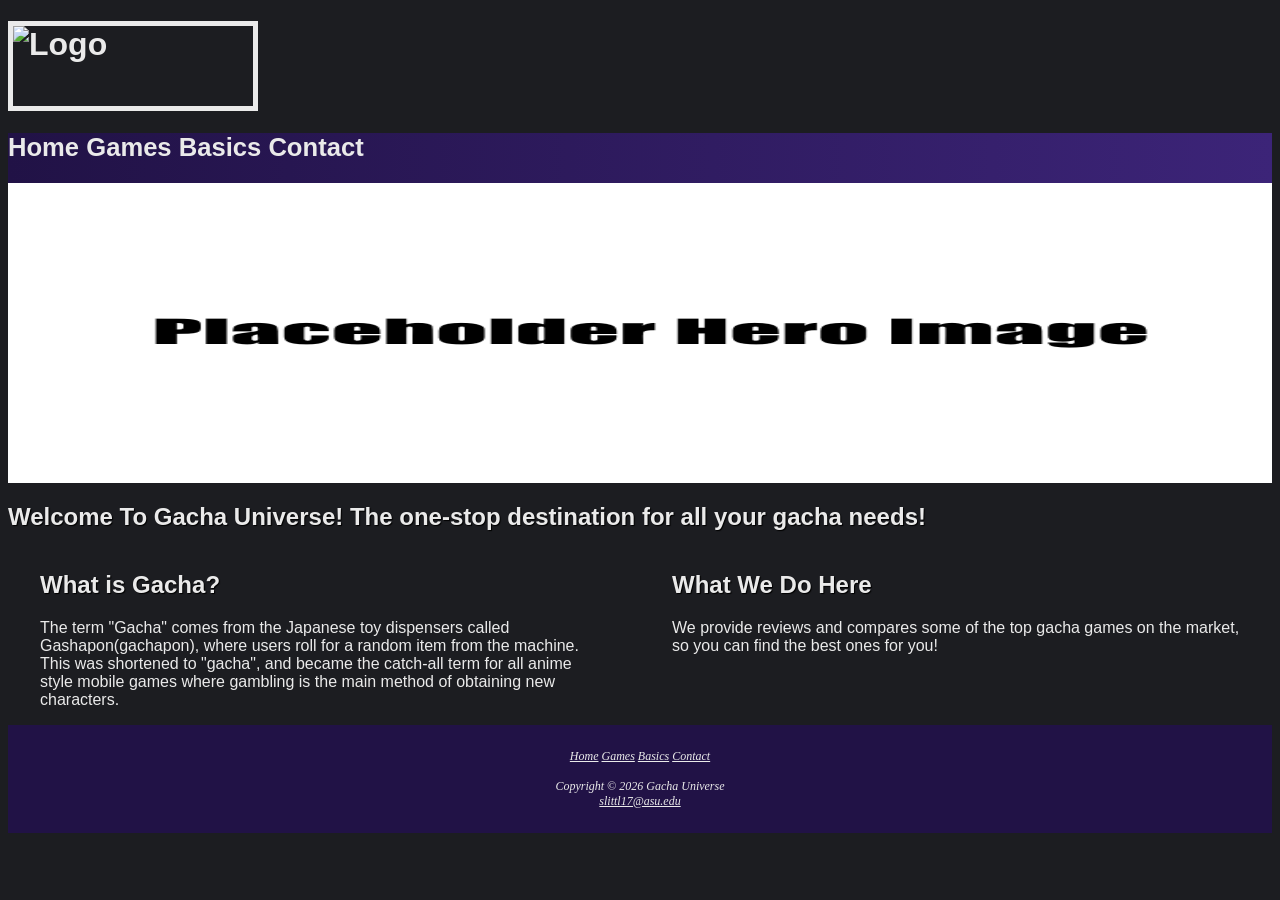
==== index.html @ 70754d3f "Add files via upload Added files for milestone 1" ====
<!DOCTYPE html>
<html>
<head>
    <meta charset='utf-8'>
    <meta http-equiv='X-UA-Compatible' content='IE=edge'>
    <title>Gacha Universe :: Home</title>
    <meta name='viewport' content='width=device-width, initial-scale=1'>
    <link rel='stylesheet' type='text/css' media='screen' href='gacha.css'>
    <script src='main.js'></script>
</head>
<body>

    <header>
        <h1><img src='Textlogo.png' alt='Logo'></h1>
    </header>

    <nav>
        <div id="navwrapper">
            <a href="index.html">Home</a>
            <a href="games.html">Games</a>
            <a href="basics.html">Basics</a>
            <a href="contact.html">Contact</a>
        </div>
    </nav>

    <div id="homehero" class="hero"></div>

    <main>
        <h2>Welcome To Gacha Universe! The one-stop destination for all your gacha needs!</h2>

        <div class ="flow">
            <section>
                <h2>What is Gacha?</h2>
                <p>The term "Gacha" comes from the Japanese toy dispensers called Gashapon(gachapon),
                     where users roll for a random item from the machine. This was shortened to "gacha", and became the catch-all term for all
                      anime style mobile games where gambling is the main method of obtaining new characters.</p>
            </section>
            <section>
                <h2>What We Do Here</h2>
                <p>We provide reviews and compares some of the top gacha games on the market, so you can find the best ones for you!</p>
            </section>
        </div>

    </main>

    <footer>
        <a href="index.html">Home</a>
        <a href="games.html">Games</a>
        <a href="basics.html">Basics</a>
        <a href="contact.html">Contact</a>

        <br> <br>

        Copyright &copy; 2026 Gacha Universe
        <br>
        <a href="slittl17@asu.edu">slittl17@asu.edu</a>
    </footer>

</body>
</html>
---- gacha.css ----
body {
    background-color: #1c1d21;
    font-family: Arial, Helvetica, sans-serif;
    color: #EAEAEA;
}

h1 {
    border: 5px solid #EAEAEA;
    width: 240px;
    height: 80px;
    display: block;
}

h2 {
    color: #EAEAEA;
    text-shadow: 1px 1px 1px #000000;
}

nav {
    font-weight: bold;
    font-size: 160%;
    padding: 0px;
    text-align: left;
    display: block;
}

#navwrapper {
    background-color: #90C7E3;
    background-image: linear-gradient(to right, #211246, #3c2478);
    height: 50px;
    align-items: center;
}

nav a{
    text-decoration: none;
}

a:link {
    color: #EAEAEA;
}

a:visited {
    color: #EAEAEA;
}

a:hover {
    color: #A52A2A;
}

footer {
    font-family: Georgia, 'Times New Roman', serif;
    font-size: 75%;
    font-style: italic;
    color: #EAEAEA;
    text-align: center;
    padding: 2em;
    background-color: #211246;
}

section {
        margin-left: 2em;
        margin-right: 2em;
        flex: 1;
}

#homehero {
    height: 300px;
    background-image: url(indexHero.png);
    background-repeat: no-repeat;
    background-size: 100% 100%;
}


.flow {
        display: flex;
        flex-direction: row;
    }

@supports (display: grid) {
        nav ul {
            flex-direction: column;
            padding-top: 1em;
        }

        header {
            grid-area: header;
        }

        main {
            grid-area: main;
        }

        nav {
            grid-area: nav;
        }

        .hero {
            grid-area: hero;
        }

        footer {
            grid-area: footer;
        }

        #wrapper {
            display: grid;
            grid-template: "header header"
                            "hero hero"
                            "main main"
                            "footer footer" / 180px 1fr;
        }

    }
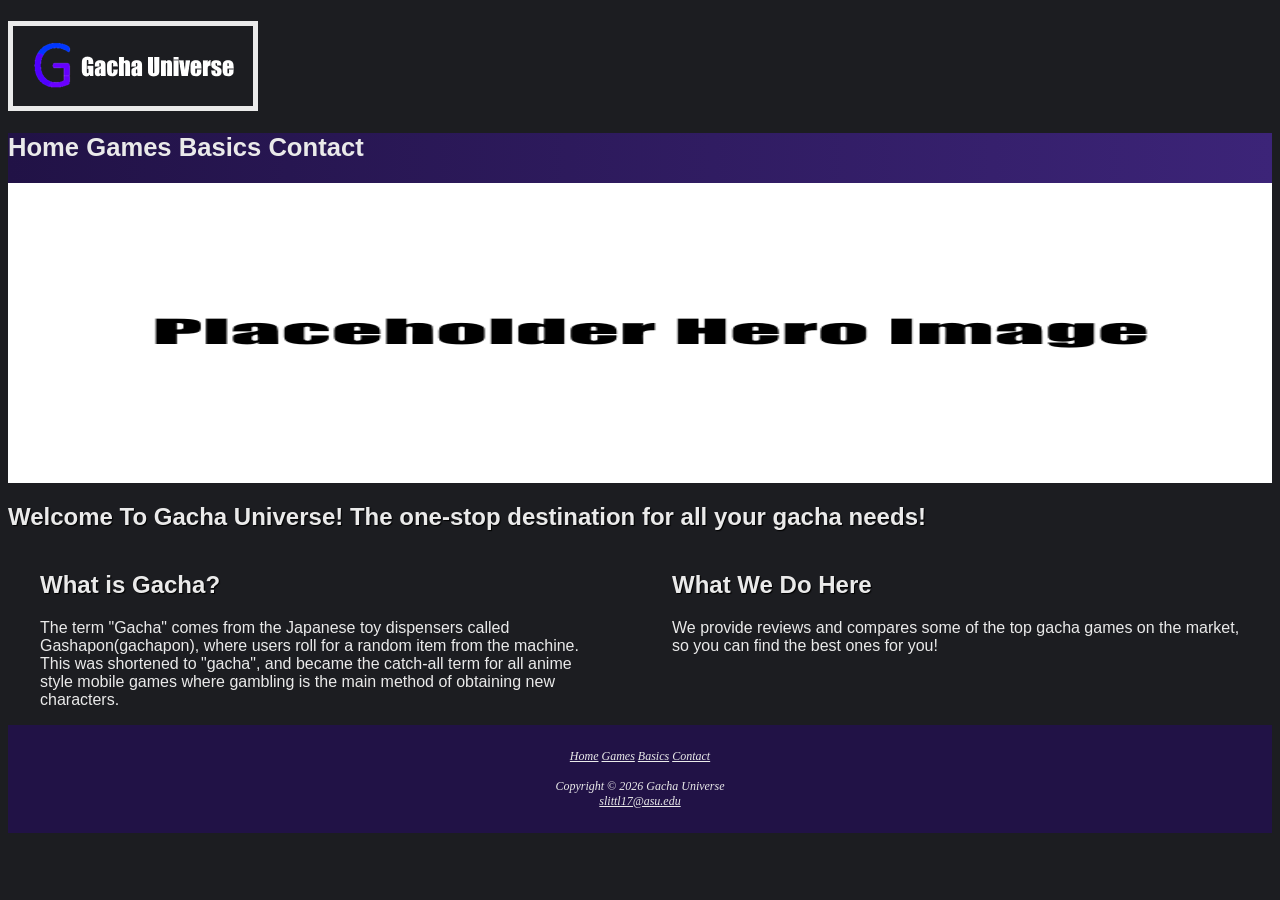
==== commit 6d1b656b: "Fixed logo?" ====
--- a/index.html
+++ b/index.html
@@ -11,7 +11,7 @@
 <body>
 
     <header>
-        <h1><img src='Textlogo.png' alt='Logo'></h1>
+        <h1><img src='./TextLogo.png' alt='Logo'></h1>
     </header>
 
     <nav>
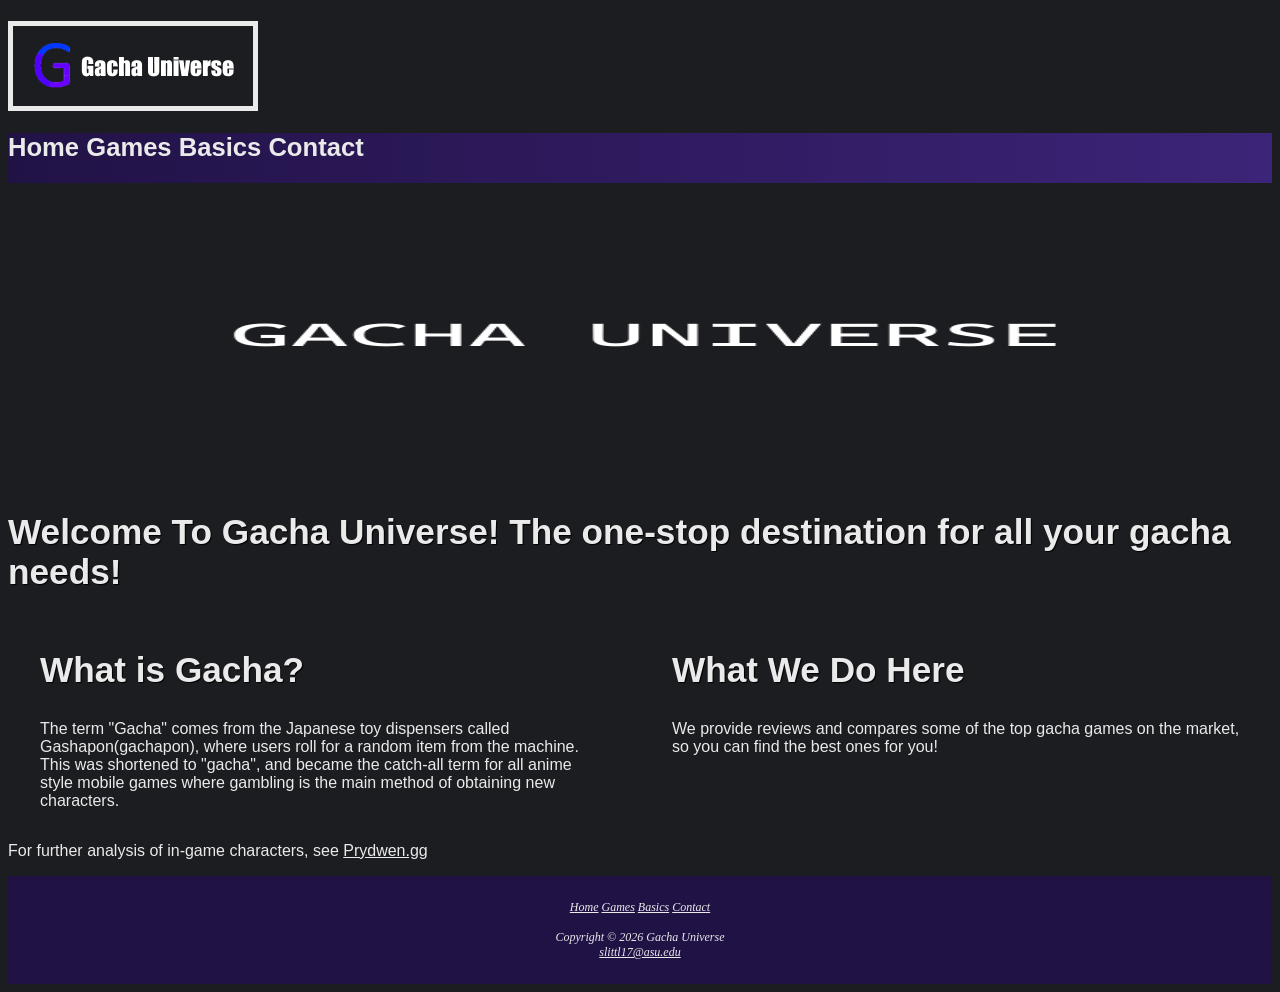
==== commit be215c38: "Updated Images, Finished games, finalized project" ====
--- a/index.html
+++ b/index.html
@@ -5,6 +5,7 @@
     <meta http-equiv='X-UA-Compatible' content='IE=edge'>
     <title>Gacha Universe :: Home</title>
     <meta name='viewport' content='width=device-width, initial-scale=1'>
+        <meta name="description" content="Gacha Universe is the one-stop spot for all your gacha needs! Find your new favorite game here!">
     <link rel='stylesheet' type='text/css' media='screen' href='gacha.css'>
     <script src='main.js'></script>
 </head>
@@ -41,6 +42,8 @@
             </section>
         </div>
 
+        <p> For further analysis of in-game characters, see <a href="https://www.prydwen.gg/">Prydwen.gg</a> </p>
+
     </main>
 
     <footer>
@@ -53,7 +56,7 @@
 
         Copyright &copy; 2026 Gacha Universe
         <br>
-        <a href="slittl17@asu.edu">slittl17@asu.edu</a>
+        <a href="mailto:slittl17@asu.edu">slittl17@asu.edu</a>
     </footer>
 
 </body>
--- a/gacha.css
+++ b/gacha.css
@@ -12,8 +12,17 @@
 }
 
 h2 {
+    font-size: 220%;
     color: #EAEAEA;
     text-shadow: 1px 1px 1px #000000;
+}
+
+h3 {
+    font-size: 200%;
+}
+
+b {
+    font-size: 200%;
 }
 
 nav {
@@ -58,9 +67,38 @@
 }
 
 section {
-        margin-left: 2em;
-        margin-right: 2em;
-        flex: 1;
+    margin-left: 2em;
+    margin-right: 2em;
+    flex: 1;
+}
+
+table {
+    border: 2px solid #3399CC;
+    border-collapse: collapse;
+}
+
+td, th {
+    border: 2px solid #3399CC;
+    padding: 0.5em;
+}
+
+td {
+    text-align: center;
+}
+
+
+form {
+    display: flex;
+    flex-direction: column;
+    flex-wrap: nowrap;
+}
+
+form input {
+    margin-bottom: 0.5em;
+}
+
+form textarea {
+    margin-bottom: 0.5em;
 }
 
 #homehero {
@@ -70,11 +108,25 @@
     background-size: 100% 100%;
 }
 
+#gameshero {
+    height: 300px;
+    background-image: url(gamesHero.png);
+    background-repeat: no-repeat;
+    background-size: 100% 100%;
+}
+
+#basicshero {
+    height: 300px;
+    background-image: url(basicsHero.png);
+    background-repeat: no-repeat;
+    background-size: 100% 100%;
+}
+
 
 .flow {
-        display: flex;
-        flex-direction: row;
-    }
+    display: flex;
+    flex-direction: row;
+}
 
 @supports (display: grid) {
         nav ul {
